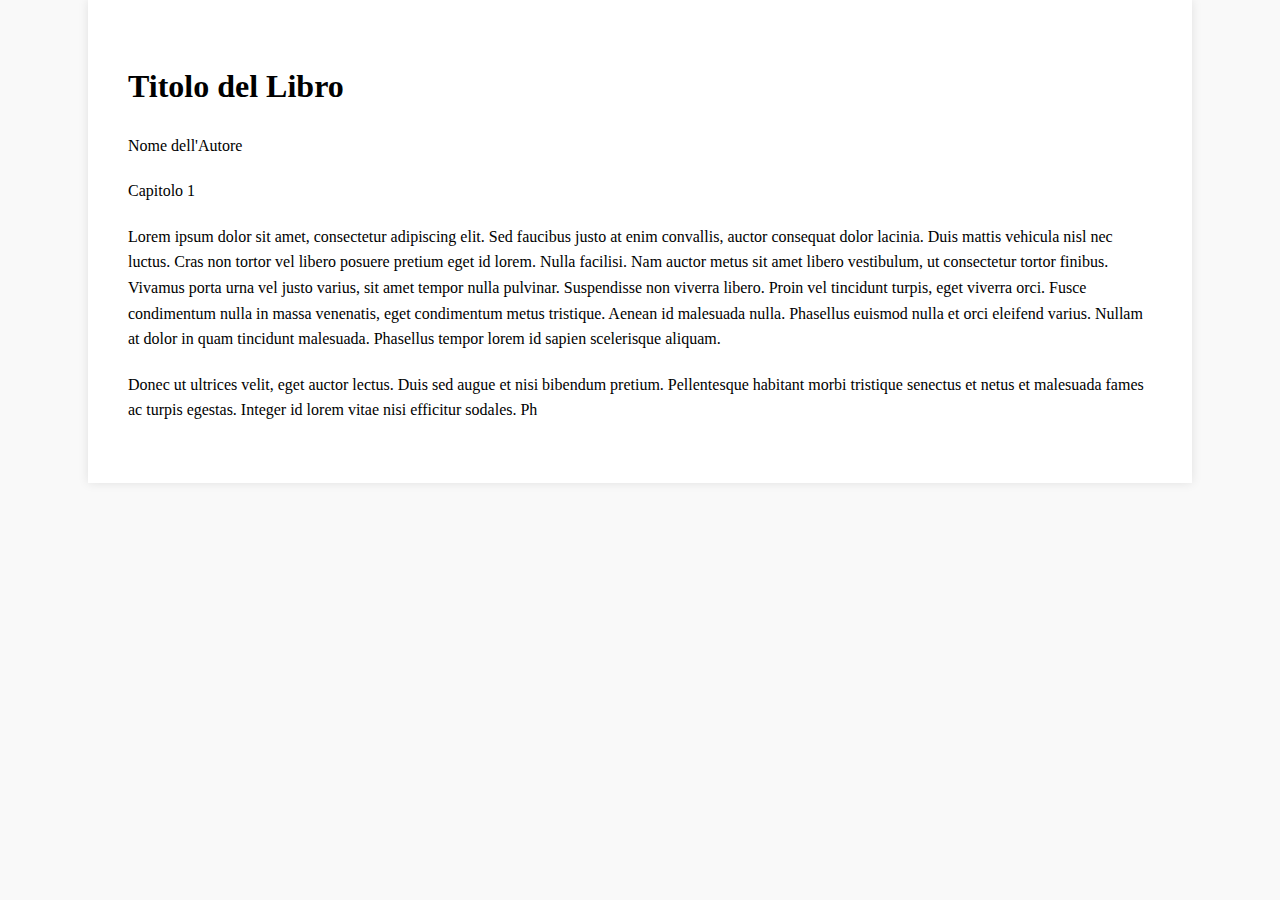
==== index.html @ 0c7c96b3 "Creazione pagina libro cronache mutanti" ====
<!DOCTYPE html>
<html lang="it">
<head>
    <meta charset="UTF-8">
    <meta name="viewport" content="width=device-width, initial-scale=1.0">
    <title>Pagina di un libro</title>
    <link rel="stylesheet" href="styles.css">
</head>
<body>

<div class="page">
    <h1>Titolo del Libro</h1>
    
    <p class="author">Nome dell'Autore</p>
    
    <p class="chapter">Capitolo 1</p>
    
    <p>Lorem ipsum dolor sit amet, consectetur adipiscing elit. Sed faucibus justo at enim convallis, auctor consequat dolor lacinia. Duis mattis vehicula nisl nec luctus. Cras non tortor vel libero posuere pretium eget id lorem. Nulla facilisi. Nam auctor metus sit amet libero vestibulum, ut consectetur tortor finibus. Vivamus porta urna vel justo varius, sit amet tempor nulla pulvinar. Suspendisse non viverra libero. Proin vel tincidunt turpis, eget viverra orci. Fusce condimentum nulla in massa venenatis, eget condimentum metus tristique. Aenean id malesuada nulla. Phasellus euismod nulla et orci eleifend varius. Nullam at dolor in quam tincidunt malesuada. Phasellus tempor lorem id sapien scelerisque aliquam.</p>

    <p>Donec ut ultrices velit, eget auctor lectus. Duis sed augue et nisi bibendum pretium. Pellentesque habitant morbi tristique senectus et netus et malesuada fames ac turpis egestas. Integer id lorem vitae nisi efficitur sodales. Ph
---- styles.css ----
body {
    font-family: "Times New Roman", Times, serif;
    line-height: 1.6;
    margin: 0;
    padding: 0;
    background-color: #f9f9f9;
}

.page {
    width: 80%;
    margin: 0 auto;
    padding: 40px;
    background-color: #ffffff;
    box-shadow: 0px 0px 10px rgba(0, 0, 0, 0.1);
}

h1, h2, h3 {
    font-family: "Georgia", serif;
    margin-bottom: 20px;
}

p {
    margin-bottom: 20px;
}

/* Esempio di stile per una citazione */
blockquote {
    font-style: italic;
    margin: 0;
    padding: 10px;
    background-color: #f5f5f5;
    border-left: 4px solid #ccc;
}

/* Stile per i link */
a {
    color: #007bff;
    text-decoration: none;
}

a:hover {
    text-decoration: underline;
}

/* Stile per le liste */
ul, ol {
    margin-bottom: 20px;
}

/* Stile per le immagini */
img {
    max-width: 100%;
    height: auto;
    margin-bottom: 20px;
}

/* Stile per le note a piè di pagina */
.footnote {
    font-size: 0.9em;
    color: #777;
}
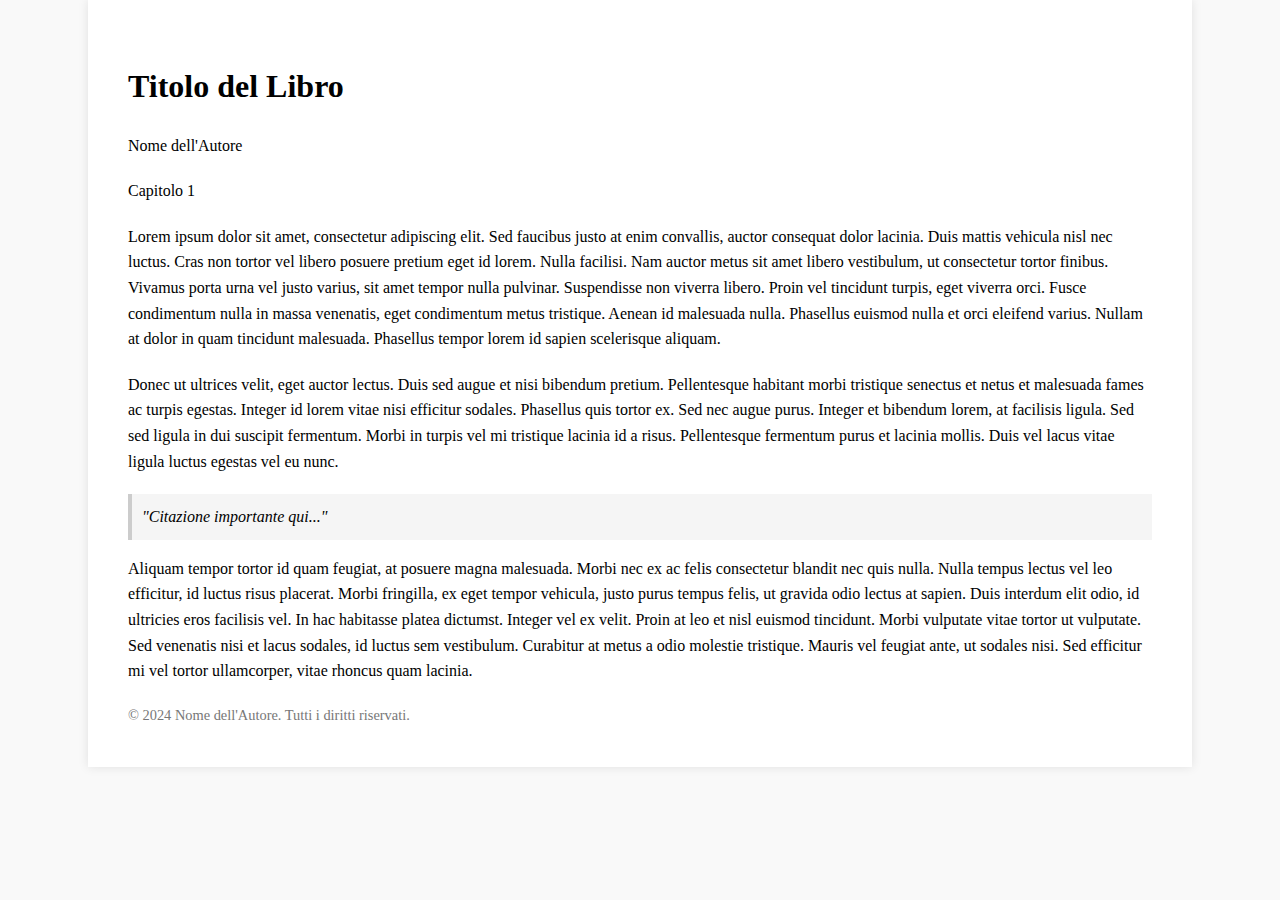
==== commit 3350689e: "Aggiornamento del testo" ====
--- a/index.html
+++ b/index.html
@@ -17,4 +17,14 @@
     
     <p>Lorem ipsum dolor sit amet, consectetur adipiscing elit. Sed faucibus justo at enim convallis, auctor consequat dolor lacinia. Duis mattis vehicula nisl nec luctus. Cras non tortor vel libero posuere pretium eget id lorem. Nulla facilisi. Nam auctor metus sit amet libero vestibulum, ut consectetur tortor finibus. Vivamus porta urna vel justo varius, sit amet tempor nulla pulvinar. Suspendisse non viverra libero. Proin vel tincidunt turpis, eget viverra orci. Fusce condimentum nulla in massa venenatis, eget condimentum metus tristique. Aenean id malesuada nulla. Phasellus euismod nulla et orci eleifend varius. Nullam at dolor in quam tincidunt malesuada. Phasellus tempor lorem id sapien scelerisque aliquam.</p>
 
-    <p>Donec ut ultrices velit, eget auctor lectus. Duis sed augue et nisi bibendum pretium. Pellentesque habitant morbi tristique senectus et netus et malesuada fames ac turpis egestas. Integer id lorem vitae nisi efficitur sodales. Ph
+    <p>Donec ut ultrices velit, eget auctor lectus. Duis sed augue et nisi bibendum pretium. Pellentesque habitant morbi tristique senectus et netus et malesuada fames ac turpis egestas. Integer id lorem vitae nisi efficitur sodales. Phasellus quis tortor ex. Sed nec augue purus. Integer et bibendum lorem, at facilisis ligula. Sed sed ligula in dui suscipit fermentum. Morbi in turpis vel mi tristique lacinia id a risus. Pellentesque fermentum purus et lacinia mollis. Duis vel lacus vitae ligula luctus egestas vel eu nunc.</p>
+
+    <blockquote>"Citazione importante qui..."</blockquote>
+    
+    <p>Aliquam tempor tortor id quam feugiat, at posuere magna malesuada. Morbi nec ex ac felis consectetur blandit nec quis nulla. Nulla tempus lectus vel leo efficitur, id luctus risus placerat. Morbi fringilla, ex eget tempor vehicula, justo purus tempus felis, ut gravida odio lectus at sapien. Duis interdum elit odio, id ultricies eros facilisis vel. In hac habitasse platea dictumst. Integer vel ex velit. Proin at leo et nisl euismod tincidunt. Morbi vulputate vitae tortor ut vulputate. Sed venenatis nisi et lacus sodales, id luctus sem vestibulum. Curabitur at metus a odio molestie tristique. Mauris vel feugiat ante, ut sodales nisi. Sed efficitur mi vel tortor ullamcorper, vitae rhoncus quam lacinia.</p>
+    
+    <footer class="footnote">© 2024 Nome dell'Autore. Tutti i diritti riservati.</footer>
+</div>
+
+</body>
+</html>
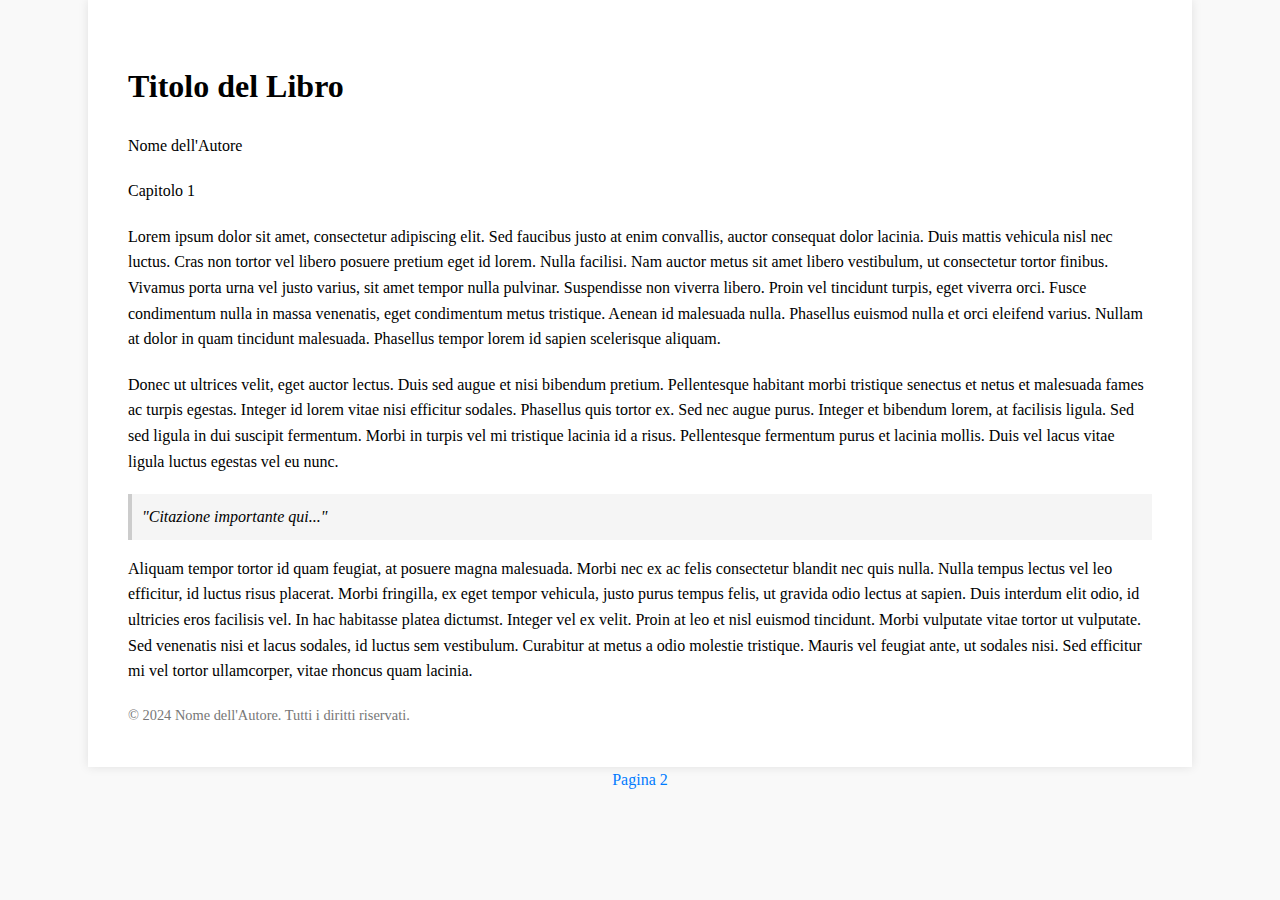
==== commit 17c6352b: "Test" ====
--- a/index.html
+++ b/index.html
@@ -26,5 +26,10 @@
     <footer class="footnote">© 2024 Nome dell'Autore. Tutti i diritti riservati.</footer>
 </div>
 
+<div style="text-align: center;">
+    <a href="pag.1.html">Pagina 2</a>
+</div>
+
 </body>
 </html>
+
